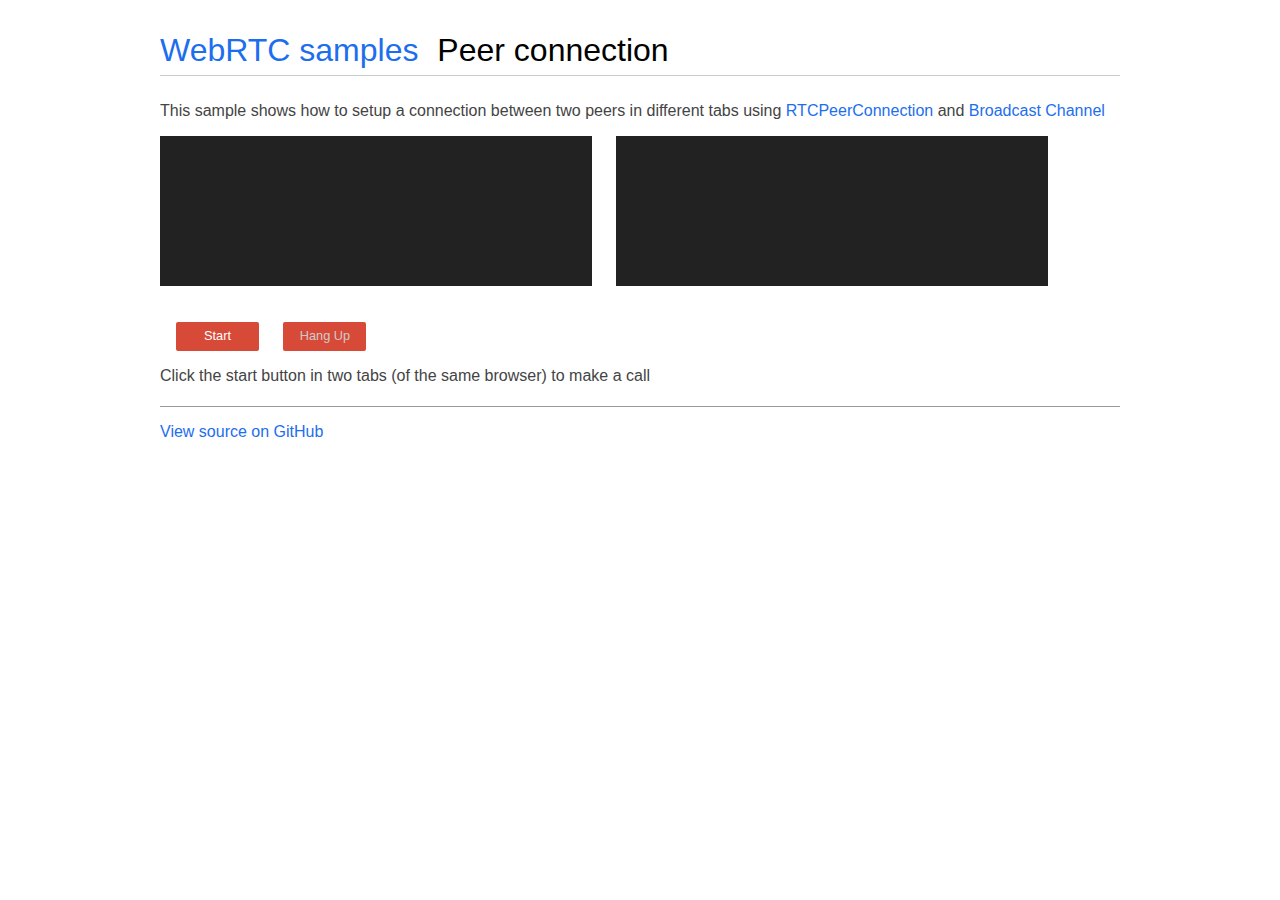
==== content/peerconnection/channel/index.html @ c6b59489 "Add 2 first basic PC samples" ====
<!DOCTYPE html>
<!--
 *  Copyright (c) 2021 The WebRTC project authors. All Rights Reserved.
 *
 *  Use of this source code is governed by a BSD-style license
 *  that can be found in the LICENSE file in the root of the source
 *  tree.
-->
<html>
<head>

    <meta charset="utf-8">
    <meta name="description" content="WebRTC code samples">
    <meta name="viewport" content="width=device-width, user-scalable=yes, initial-scale=1, maximum-scale=1">
    <meta itemprop="description" content="Client-side WebRTC code samples">
    <meta itemprop="image" content="../../../images/webrtc-icon-192x192.png">
    <meta itemprop="name" content="WebRTC code samples">
    <meta name="mobile-web-app-capable" content="yes">
    <meta id="theme-color" name="theme-color" content="#ffffff">

    <base target="_blank">

    <title>Peer connection between two tabs</title>

    <link rel="icon" sizes="192x192" href="../../../images/webrtc-icon-192x192.png">
    <link rel="stylesheet" href="../../../css/main.css"/>
    <link rel="stylesheet" href="css/main.css"/>

</head>

<body>

<div id="container">
    <h1><a href="https://bixycler.github.io/WebRTC-samples/" title="WebRTC samples homepage">WebRTC samples</a>
        <span>Peer connection</span></h1>

    <p>This sample shows how to setup a connection between two peers in different tabs using
        <a href="https://developer.mozilla.org/en-US/docs/Web/API/RTCPeerConnection">RTCPeerConnection</a>
        and <a href="https://developer.mozilla.org/en-US/docs/Web/API/Broadcast_Channel_API">Broadcast Channel</a>
    </p>

    <video id="localVideo" playsinline autoplay muted></video>
    <video id="remoteVideo" playsinline autoplay></video>

    <div class="box">
        <button id="startButton">Start</button>
        <button id="hangupButton">Hang Up</button>
    </div>

    <p>Click the start button in two tabs (of the same browser) to make a call</p>

    <a href="https://github.com/bixycler/WebRTC-samples/tree/main/content/peerconnection/channel"
       title="View source for this page on GitHub" id="viewSource">View source on GitHub</a>

</div>

<script src="https://webrtc.github.io/adapter/adapter-latest.js"></script>
<script src="js/main.js" async></script>

</body>
</html>
---- css/main.css ----
/*
 *  Copyright (c) 2015 The WebRTC project authors. All Rights Reserved.
 *
 *  Use of this source code is governed by a BSD-style license
 *  that can be found in the LICENSE file in the root of the source
 *  tree.
 */
.hidden {
  display: none;
}

.highlight {
  background-color: #eee;
  font-size: 1.2em;
  margin: 0 0 30px 0;
  padding: 0.2em 1.5em;
}

.warning {
  color: red;
  font-weight: 400;
}

@media screen and (min-width: 1000px) {
  /* hack! to detect non-touch devices */
  div#links a {
    line-height: 0.8em;
  }
}

audio {
  max-width: 100%;
}

body {
  font-family: 'Roboto', sans-serif;
  font-weight: 300;
  margin: 0;
  padding: 1em;
  word-break: break-word;
}

button {
  background-color: #d84a38;
  border: none;
  border-radius: 2px;
  color: white;
  font-family: 'Roboto', sans-serif;
  font-size: 0.8em;
  margin: 0 0 1em 0;
  padding: 0.5em 0.7em 0.6em 0.7em;
}

button:active {
  background-color: #cf402f;
}

button:hover {
  background-color: #cf402f;
}

button[disabled] {
  color: #ccc;
}

button[disabled]:hover {
  background-color: #d84a38;
}

canvas {
  background-color: #ccc;
  max-width: 100%;
  width: 100%;
}

code {
  font-family: 'Roboto', sans-serif;
  font-weight: 400;
}

div#container {
  margin: 0 auto 0 auto;
  max-width: 60em;
  padding: 1em 1.5em 1.3em 1.5em;
}

div#links {
  padding: 0.5em 0 0 0;
}

h1 {
  border-bottom: 1px solid #ccc;
  font-family: 'Roboto', sans-serif;
  font-weight: 500;
  margin: 0 0 0.8em 0;
  padding: 0 0 0.2em 0;
}

h2 {
  color: #444;
  font-weight: 500;
}

h3 {
  border-top: 1px solid #eee;
  color: #666;
  font-weight: 500;
  margin: 10px 0 10px 0;
  white-space: nowrap;
}

li {
  margin: 0 0 0.4em 0;
}

html {
  /* avoid annoying page width change
  when moving from the home page */
  overflow-y: scroll;
}

img {
  border: none;
  max-width: 100%;
}

input[type=radio] {
  position: relative;
  top: -1px;
}

p {
  color: #444;
  font-weight: 300;
}

p#data {
  border-top: 1px dotted #666;
  font-family: Courier New, monospace;
  line-height: 1.3em;
  max-height: 1000px;
  overflow-y: auto;
  padding: 1em 0 0 0;
}

p.borderBelow {
  border-bottom: 1px solid #aaa;
  padding: 0 0 20px 0;
}

section p:last-of-type {
  margin: 0;
}

section {
  border-bottom: 1px solid #eee;
  margin: 0 0 30px 0;
  padding: 0 0 20px 0;
}

section:last-of-type {
  border-bottom: none;
  padding: 0 0 1em 0;
}

select {
  margin: 0 1em 1em 0;
  position: relative;
  top: -1px;
}

h1 span {
  white-space: nowrap;
}

a {
  color: #1D6EEE;
  font-weight: 300;
  text-decoration: none;
}

h1 a {
  font-weight: 300;
  margin: 0 10px 0 0;
  white-space: nowrap;
}

a:hover {
  color: #3d85c6;
  text-decoration: underline;
}

a#viewSource {
  display: block;
  margin: 1.3em 0 0 0;
  border-top: 1px solid #999;
  padding: 1em 0 0 0;
}

div#errorMsg p {
  color: #F00;
}

div#links a {
  display: block;
  line-height: 1.3em;
  margin: 0 0 1.5em 0;
}

div.outputSelector {
  margin: -1.3em 0 2em 0;
}

p.description {
  margin: 0 0 0.5em 0;
}

strong {
  font-weight: 500;
}

textarea {
  resize: none;
  font-family: 'Roboto', sans-serif;
}

video {
  background: #222;
  margin: 0 0 20px 0;
  --width: 100%;
  width: var(--width);
  height: calc(var(--width) * 0.75);
}

ul {
  margin: 0 0 0.5em 0;
}

@media screen and (max-width: 650px) {
  .highlight {
    font-size: 1em;
    margin: 0 0 20px 0;
    padding: 0.2em 1em;
  }

  h1 {
    font-size: 24px;
  }
}

@media screen and (max-width: 550px) {
  button:active {
    background-color: darkRed;
  }

  h1 {
    font-size: 22px;
  }
}

@media screen and (max-width: 450px) {
  h1 {
    font-size: 20px;
  }
}
---- content/peerconnection/channel/css/main.css ----
/*
 *  Copyright (c) 2021 The WebRTC project authors. All Rights Reserved.
 *
 *  Use of this source code is governed by a BSD-style license
 *  that can be found in the LICENSE file in the root of the source
 *  tree.
 */
button {
  margin: 0 20px 0 0;
  width: 83px;
}

button#hangupButton {
    margin: 0;
}

video {
  --width: 45%;
  width: var(--width);
  height: calc(var(--width) * 0.75);
  margin: 0 0 20px 0;
  vertical-align: top;
}

video#localVideo {
  margin: 0 20px 20px 0;
}

div.box {
  margin: 1em;
}

@media screen and (max-width: 400px) {
  button {
    width: 83px;
    margin: 0 11px 10px 0;
  }

  video {
    height: 90px;
    margin: 0 0 10px 0;
    width: calc(50% - 7px);
  }
  video#localVideo {
    margin: 0 10px 20px 0;
  }

}
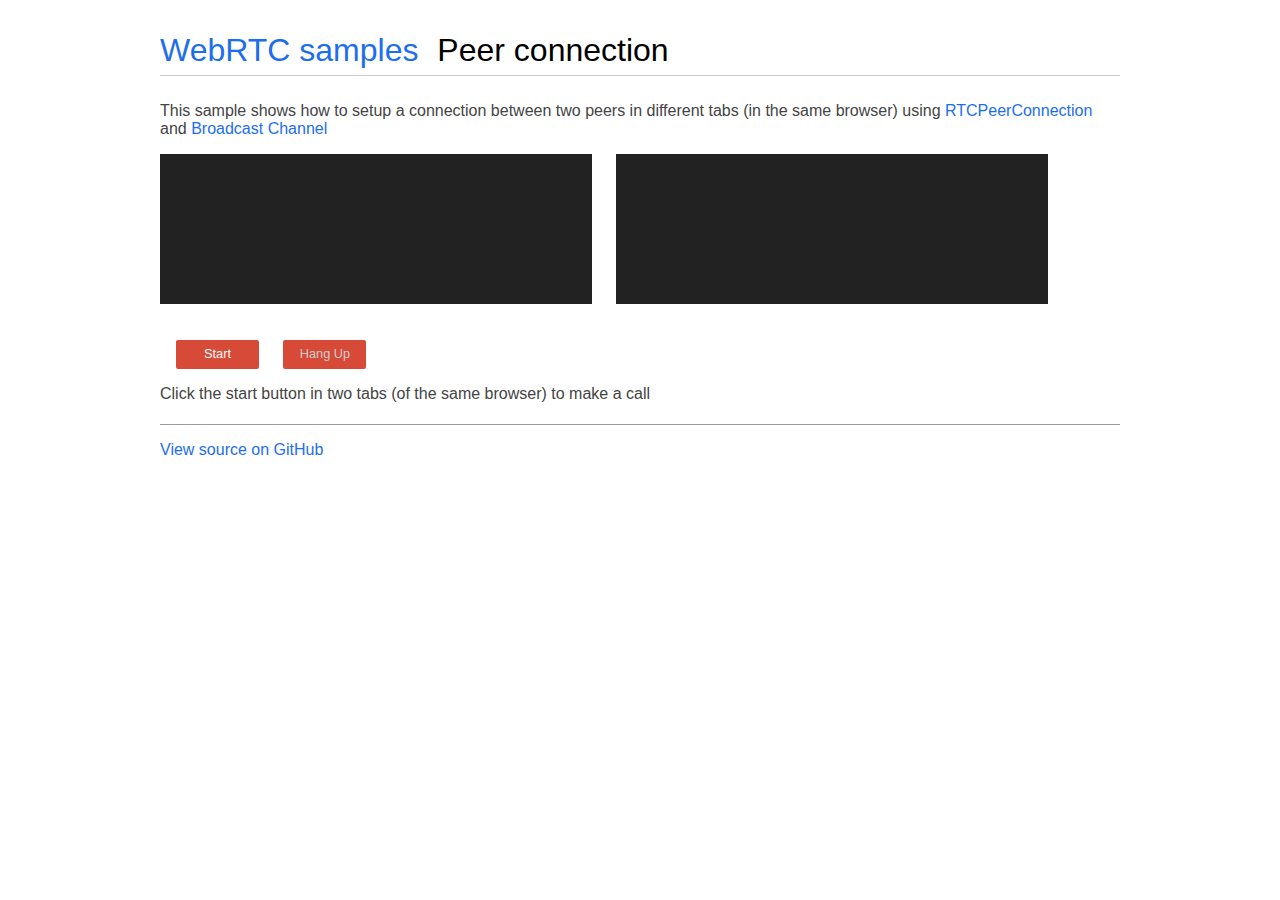
==== commit 4c7e8bbe: "add offer-answer and create-offer" ====
--- a/content/peerconnection/channel/index.html
+++ b/content/peerconnection/channel/index.html
@@ -34,7 +34,7 @@
     <h1><a href="https://bixycler.github.io/WebRTC-samples/" title="WebRTC samples homepage">WebRTC samples</a>
         <span>Peer connection</span></h1>
 
-    <p>This sample shows how to setup a connection between two peers in different tabs using
+    <p>This sample shows how to setup a connection between two peers in different tabs (in the same browser) using
         <a href="https://developer.mozilla.org/en-US/docs/Web/API/RTCPeerConnection">RTCPeerConnection</a>
         and <a href="https://developer.mozilla.org/en-US/docs/Web/API/Broadcast_Channel_API">Broadcast Channel</a>
     </p>
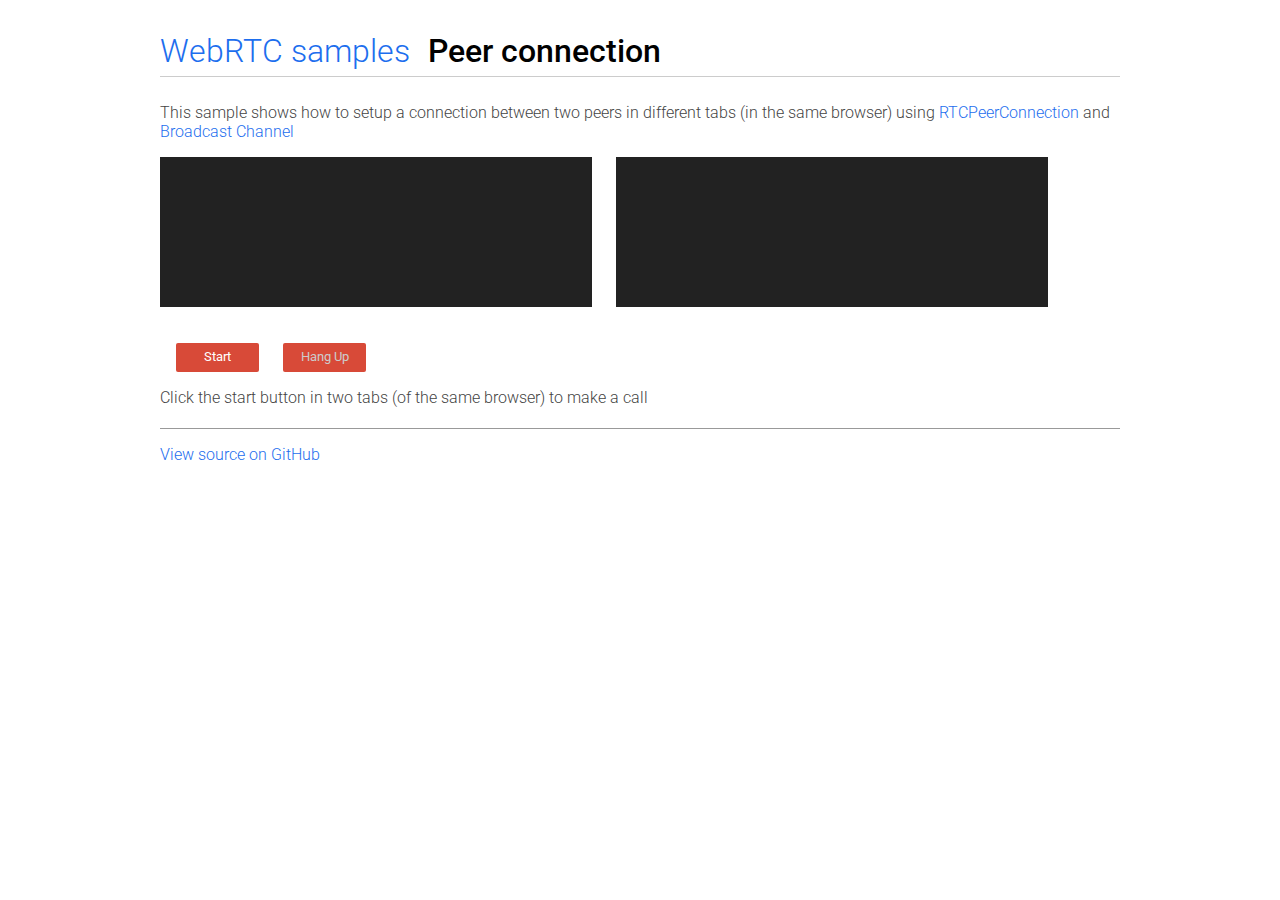
==== commit 85b4854a: "offer-answer: add stats of candidate pairs" ====
--- a/content/peerconnection/channel/index.html
+++ b/content/peerconnection/channel/index.html
@@ -23,6 +23,7 @@
     <title>Peer connection between two tabs</title>
 
     <link rel="icon" sizes="192x192" href="../../../images/webrtc-icon-192x192.png">
+    <link href="//fonts.googleapis.com/css?family=Roboto:300,400,500,700" rel="stylesheet" type="text/css">
     <link rel="stylesheet" href="../../../css/main.css"/>
     <link rel="stylesheet" href="css/main.css"/>
 
